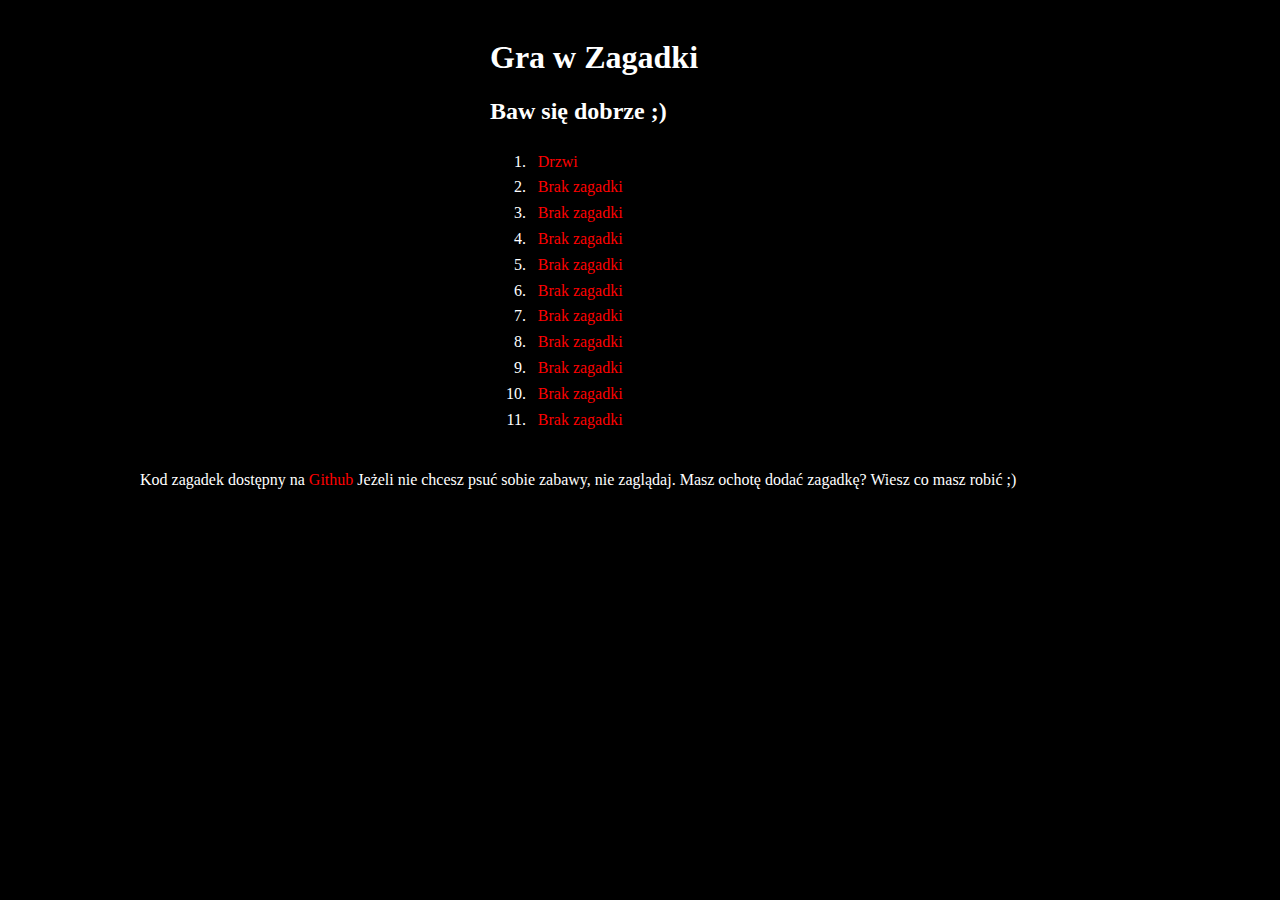
==== Riddles/index.html @ d362cda1 "Auto stash before merge of "master" and "origin/master"" ====
<!DOCTYPE HTML>

<html lang="pl">
<head>
    <meta charset="utf-8"/> <!-- określanie charsetu -->
    <title>Zagadki - Coders Camp2018</title>
    <meta name="description" content="Przed tobą spis moich ulubionych filmów. Sprawdz czy znasz wszystkie. Uczta dla kinomaniaka!"/>
    <meta name="keywords" content="film, kino, najlepsze filmy, top filmy" />
    <meta http-equiv="X-UA-Compatible" content="IE=edge,chrome=1"/>
    <link rel="stylesheet" href="style/style.css"/>
</head>
<body>
<div id="container">
    <div id="titles">
        <h1>Gra w Zagadki</h1>
        <h2>Baw się dobrze ;)</h2>
    </div>
    <div id="riddle-list">
    <ol>
        <li><a href="riddles/doors/doorIsClosed">Drzwi</a></li>
        <li><a href="#">Brak zagadki</a></li>
        <li><a href="#">Brak zagadki</a></li>
        <li><a href="#">Brak zagadki</a></li>
        <li><a href="#">Brak zagadki</a></li>
        <li><a href="#">Brak zagadki</a></li>
        <li><a href="#">Brak zagadki</a></li>
        <li><a href="#">Brak zagadki</a></li>
        <li><a href="#">Brak zagadki</a></li>
        <li><a href="#">Brak zagadki</a></li>
        <li><a href="#">Brak zagadki</a></li>
        
    </ol>
    </div>
</div>
<div id="footer">
<p>Kod zagadek dostępny na <a href="https://github.com/BlonskiP/CodersCamp2018">Github</a> Jeżeli nie chcesz psuć sobie zabawy, nie zaglądaj. Masz ochotę dodać zagadkę? Wiesz co masz robić ;)</p>

</div>
</body>




</html>
---- Riddles/style/style.css ----
/*
Hierarchia:
Inline
Style
Styl z pilku css
Wartość domyślna

!important zwiększa wartość
*/


body
{
    background-color:black;
    color:white;
}

#container
{
    width:1000px;
    margin-left:auto;
    margin-right:auto;
    box-sizing: border-box;
    padding:10px;
}
h1
{
    
}

#titles
{
margin: 0 auto;
width:300px;
}
#riddle-list
{
margin: 0 auto;
width:300px;
}

#riddle-list > ol > li > a
{
    color:red;
    text-decoration: none;
    margin-left: 3%;
    display: block;
    padding-top:3%;
}
#riddle-list > ol > li > a:hover, #riddle-list > ol > li > a:focus
{
 color:white;
 outline:none;
}
a
{
    color:red;
    text-decoration: none;
}
#footer
{
    width:1000px;
    margin:0 auto;
}
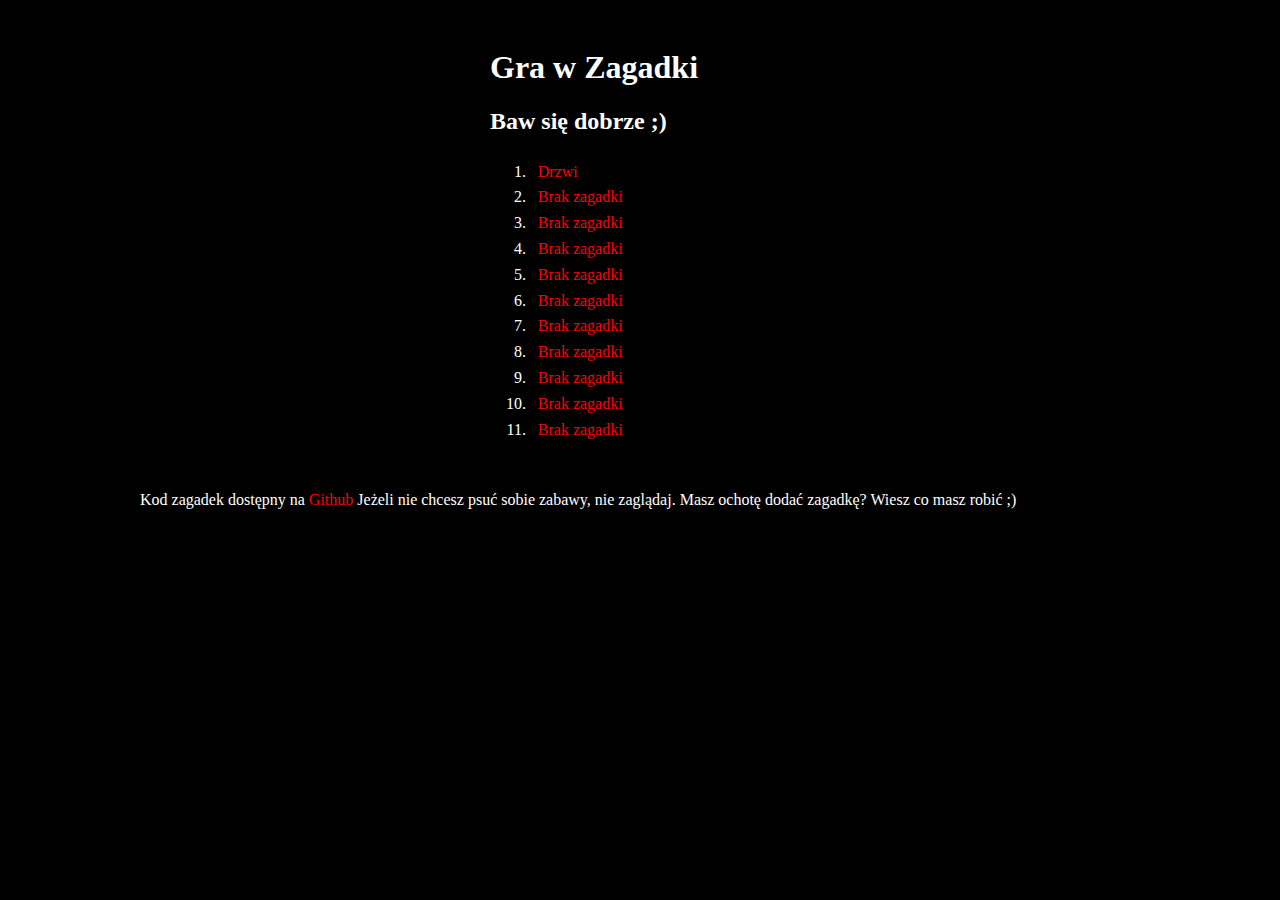
==== commit 72edb102: "1st riddle" ====
--- a/Riddles/index.html
+++ b/Riddles/index.html
@@ -17,7 +17,7 @@
     </div>
     <div id="riddle-list">
     <ol>
-        <li><a href="riddles/doors/doorIsClosed">Drzwi</a></li>
+        <li><a href="riddles/doors/doorsIsClosed.html">Drzwi</a></li>
         <li><a href="#">Brak zagadki</a></li>
         <li><a href="#">Brak zagadki</a></li>
         <li><a href="#">Brak zagadki</a></li>
--- a/Riddles/style/style.css
+++ b/Riddles/style/style.css
@@ -16,13 +16,19 @@
     color:white;
 }
 
+img 
+{
+    display: block;
+    margin: 0 auto;
+}
+
 #container
 {
     width:1000px;
     margin-left:auto;
     margin-right:auto;
     box-sizing: border-box;
-    padding:10px;
+    padding:20px;
 }
 h1
 {
@@ -62,4 +68,4 @@
 {
     width:1000px;
     margin:0 auto;
-}+}
